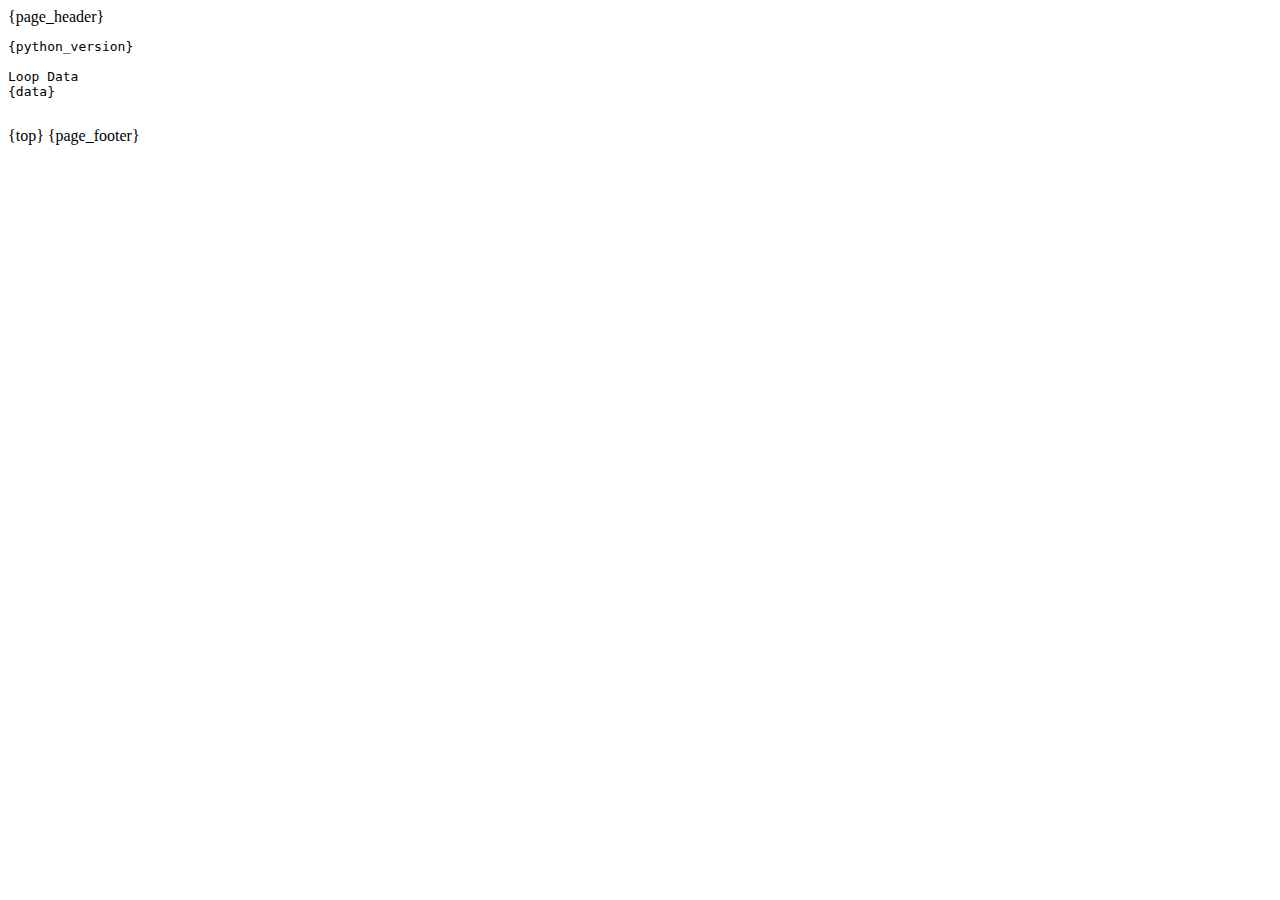
==== www/templates/example.html @ ca8d1d1e "added embedded python support for template and HTML files" ====
<!DOCTYPE html>
<!-- python
  # Define the variables used on the page using
  # the full power of python.
  # The params dictionary is defined by the
  # request handler.
  import datetime
  import os
  import sys
  
  def read_file(params, ifn):
    '''
    Read a file.
    '''
    try:
      ifn = os.path.join(params['sysdir'], ifn)
      with open(ifn, 'r') as ifp:
        return ifp.read()
    except IOError as exc:
      return 'Read failed for {0}: {1!r}.'.format(ifn, exc)

  params = locals()
  
  params['page_header'] = read_file(params, 'page_header.html')
  params['page_footer'] = read_file(params, 'page_footer.html')
  params['title'] = 'Template Test of Embedded Python'
  
  # This is referenced by the page_header after the substitution.
  params['date'] = datetime.datetime.now().strftime('%Y-%m-%d %H:%M:%S')
  
  params['python_version'] = 'Python {0}.{1}.{2}'.format(sys.version_info[0],
                                                         sys.version_info[1],
                                                         sys.version_info[2])
  data = ''
  for i in range(5):
     data += '   {0} Count {0}\n'.format(i)
  params['data'] = data[:-1]  # strip the last new line

  params['top'] = '<a href="/">Top</a>'
-->
<html>
  <head>
    <meta charset="utf-8">
    <title>Template Test</title>
    <link rel="icon" type="image/png" href="/webserver.png">
    <link href="/webserver.css" rel="stylesheet">
    <script src="/webserver.js"></script>
  </head>
  <body>
    <!-- page header (references {title} and {date}) -->
    {page_header}
    
    <!-- page body -->
    <pre>
{python_version}

Loop Data
{data}
    </pre>
{top}    
    <!-- page footer -->
    {page_footer}
  </body>
</html>
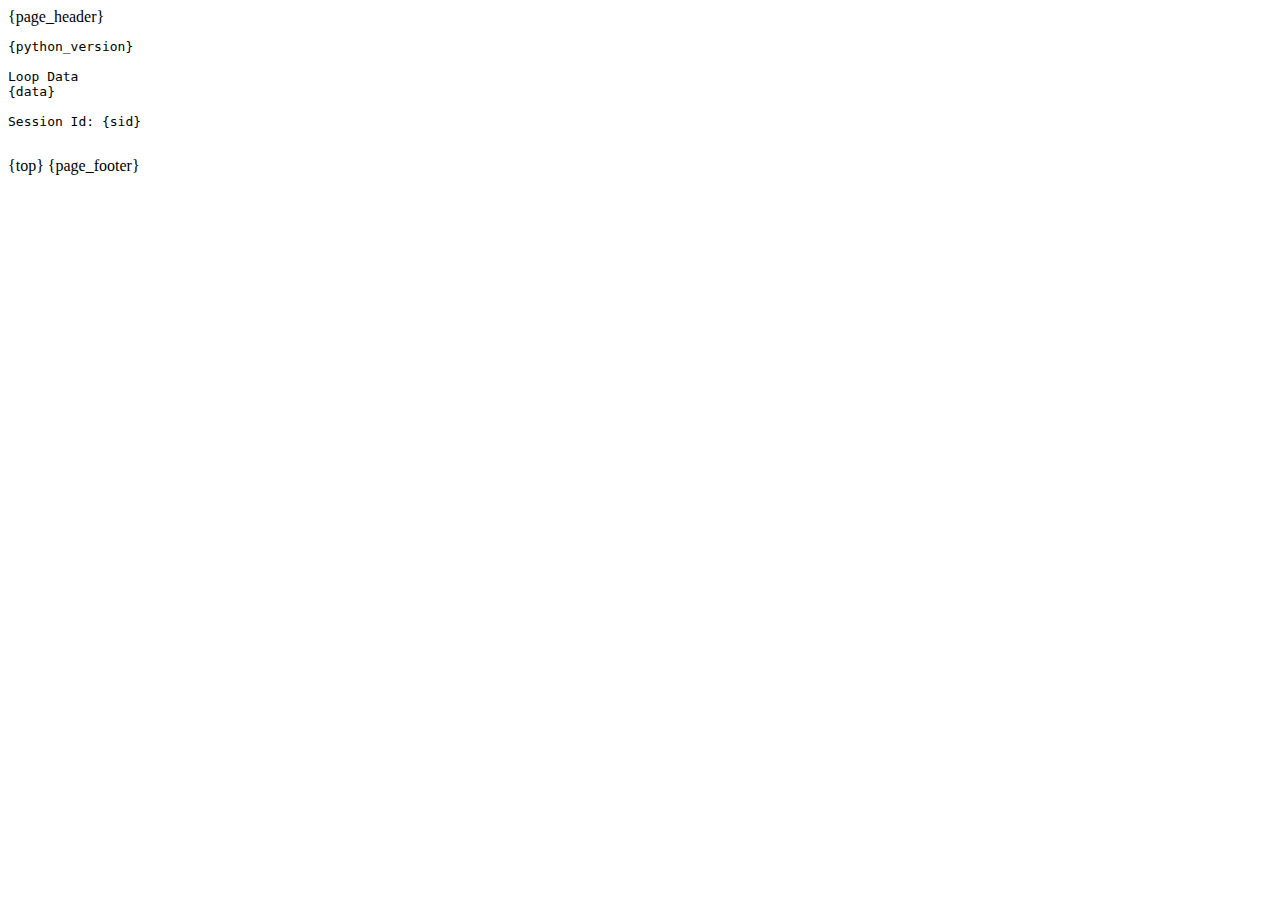
==== commit f463934d: "added the session id" ====
--- a/www/templates/example.html
+++ b/www/templates/example.html
@@ -56,8 +56,10 @@
 
 Loop Data
 {data}
+
+Session Id: {sid}
     </pre>
-{top}    
+    {top}    
     <!-- page footer -->
     {page_footer}
   </body>
